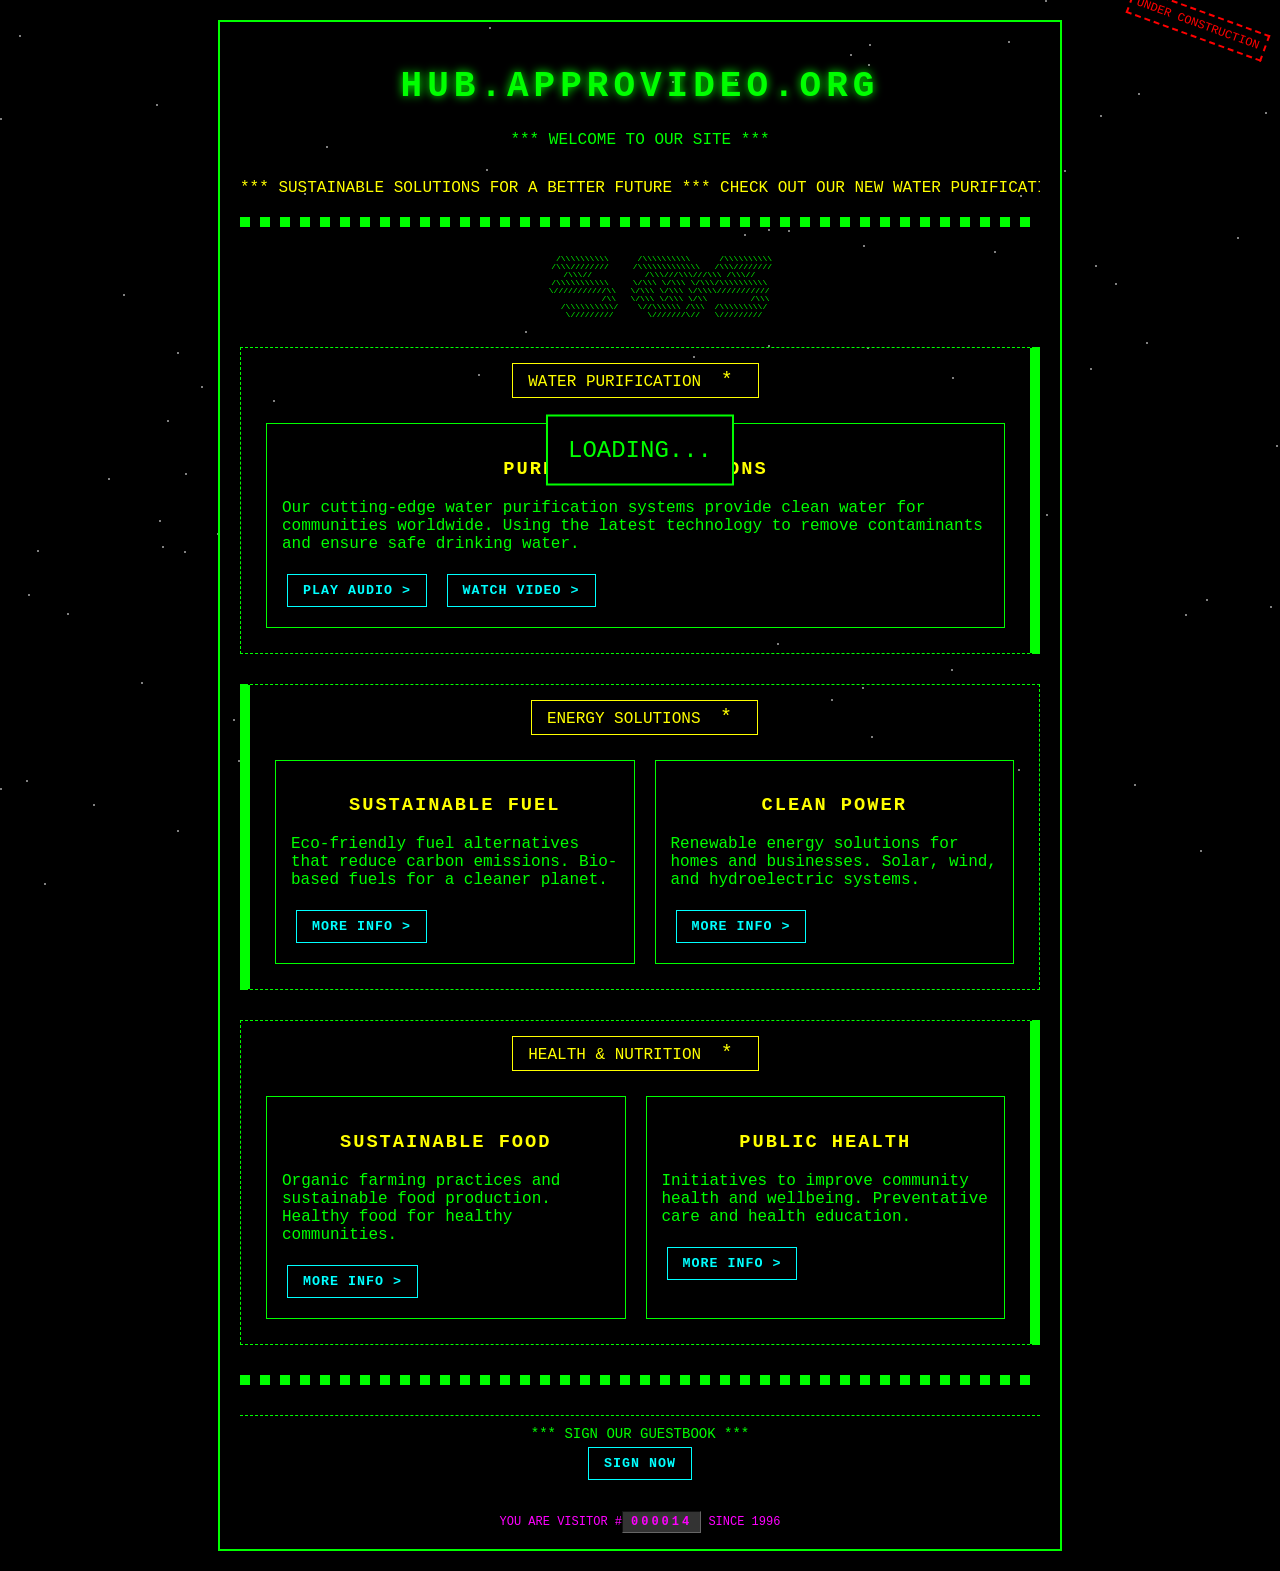
==== index.html @ 520abbc4 "Create index.html" ====
<!DOCTYPE html>
<html>
<head>
    <title>Ecocity OldSkool</title>
    <style>
        body {
            background-color: #000000;
            color: #00ff00;
            font-family: "Courier New", monospace;
            text-align: center;
            margin: 0;
            padding: 20px;
            cursor: crosshair;
        }
        
        .container {
            max-width: 800px;
            margin: 0 auto;
            border: 2px solid #00ff00;
            padding: 20px;
        }
        
        .header {
            animation: blink 1s infinite;
            margin-bottom: 30px;
        }
        
        h1 {
            font-size: 36px;
            text-transform: uppercase;
            letter-spacing: 5px;
            text-shadow: 0 0 10px #00ff00;
        }
        
        .row {
            border: 1px dashed #00ff00;
            margin-bottom: 30px;
            padding: 15px;
            position: relative;
            overflow: hidden;
        }
        
        .card {
            border: 1px solid #00ff00;
            margin: 10px;
            padding: 15px;
            background-color: #000000;
            position: relative;
            text-align: left;
        }
        
        .card h3 {
            color: #ffff00;
            text-transform: uppercase;
            letter-spacing: 2px;
            text-align: center;
        }
        
        .row-title {
            background-color: #000000;
            color: #ffff00;
            display: inline-block;
            padding: 5px 15px;
            margin-bottom: 15px;
            border: 1px solid #ffff00;
        }
        
        .btn {
            background-color: #000000;
            color: #00ffff;
            border: 1px solid #00ffff;
            padding: 8px 15px;
            margin: 5px;
            cursor: pointer;
            font-family: "Courier New", monospace;
            font-weight: bold;
            text-transform: uppercase;
            letter-spacing: 1px;
        }
        
        .btn:hover {
            background-color: #003333;
            color: #ffffff;
        }
        
        /* Old school animations */
        @keyframes blink {
            0% { opacity: 1; }
            50% { opacity: 0; }
            100% { opacity: 1; }
        }
        
        @keyframes marquee {
            0% { transform: translateX(100%); }
            100% { transform: translateX(-100%); }
        }
        
        @keyframes spin {
            from { transform: rotate(0deg); }
            to { transform: rotate(360deg); }
        }
        
        .marquee {
            white-space: nowrap;
            overflow: hidden;
            position: relative;
            color: #ffff00;
            margin: 20px 0;
        }
        
        .marquee-text {
            display: inline-block;
            animation: marquee 15s linear infinite;
        }
        
        .spinner {
            display: inline-block;
            animation: spin 3s linear infinite;
            font-size: 20px;
            margin: 0 10px;
        }
        
        .blink {
            animation: blink 1s infinite;
        }
        
        .modal {
            display: none;
            position: fixed;
            top: 50%;
            left: 50%;
            transform: translate(-50%, -50%);
            background-color: #000000;
            border: 3px double #00ff00;
            padding: 20px;
            z-index: 100;
            max-width: 80%;
            text-align: left;
        }
        
        .modal-close {
            position: absolute;
            top: 10px;
            right: 10px;
            color: #ff0000;
            background: none;
            border: none;
            font-size: 24px;
            cursor: pointer;
        }
        
        .underConstruction {
            position: absolute;
            top: 10px;
            right: 10px;
            font-size: 12px;
            color: #ff0000;
            transform: rotate(20deg);
            border: 2px dashed #ff0000;
            padding: 5px;
        }
        
        .row:nth-child(2n) {
            border-left: 10px solid #00ff00;
        }
        
        .row:nth-child(2n+1) {
            border-right: 10px solid #00ff00;
        }
        
        .counter {
            font-size: 12px;
            margin-top: 30px;
            color: #ff00ff;
        }
        
        .hit-counter {
            background-color: #333;
            color: #ff00ff;
            padding: 3px 8px;
            border: 1px inset #666;
            letter-spacing: 3px;
            font-weight: bold;
        }
        
        .stars {
            position: fixed;
            top: 0;
            left: 0;
            width: 100%;
            height: 100%;
            z-index: -1;
        }
        
        .star {
            position: absolute;
            background-color: #ffffff;
            width: 2px;
            height: 2px;
            opacity: 0.5;
            animation: blink 1.5s infinite;
        }
        
        .divider {
            margin: 20px 0;
            height: 10px;
            background: repeating-linear-gradient(
                90deg,
                #00ff00,
                #00ff00 10px,
                transparent 10px,
                transparent 20px
            );
        }
        
        .ascii-art {
            font-family: monospace;
            white-space: pre;
            font-size: 8px;
            line-height: 8px;
            text-align: center;
            color: #00ff00;
            margin: 20px auto;
        }
        
        .guestbook {
            margin-top: 30px;
            font-size: 14px;
            border-top: 1px dashed #00ff00;
            padding-top: 10px;
        }
        
        .two-col {
            display: flex;
            flex-direction: row;
            flex-wrap: wrap;
        }
        
        .two-col .card {
            flex: 1 1 40%;
            min-width: 200px;
        }
    </style>
</head>
<body>
    <div class="stars" id="starsContainer"></div>
    
    <div class="container">
        <div class="header">
            <h1>HUB.APPROVIDEO.ORG</h1>
            <div class="blink">*** WELCOME TO OUR SITE ***</div>
            <div class="underConstruction">UNDER CONSTRUCTION</div>
        </div>
        
        <div class="marquee">
            <span class="marquee-text">*** SUSTAINABLE SOLUTIONS FOR A BETTER FUTURE *** CHECK OUT OUR NEW WATER PURIFICATION SYSTEM *** JOIN OUR MAILING LIST TODAY ***</span>
        </div>
        
        <div class="divider"></div>
        
        <div class="ascii-art">
          /\\\\\\\\\\      /\\\\\\\\\\      /\\\\\\\\\\
         /\\\////////     /\\\\\\\\\\\\\   /\\\////////
        /\\\//           /\\\///\\\///\\\ /\\\//
        /\\\\\\\\\\\     \/\\\ \/\\\ \/\\\/\\\\\\\\\\
        \///////////\\   \/\\\ \/\\\ \/\\\\///////////
                   /\\   \/\\\ \/\\\ \/\\         /\\\
          /\\\\\\\\\\/    \//\\\\\\ /\\\  /\\\\\\\\\/
          \/////////       \///////\//   \/////////
        </div>
        
        <!-- Row 1: Water Purification -->
        <div class="row">
            <div class="row-title">WATER PURIFICATION <span class="spinner">*</span></div>
            <div class="card">
                <h3>PURE WATER SOLUTIONS</h3>
                <p>Our cutting-edge water purification systems provide clean water for communities worldwide. Using the latest technology to remove contaminants and ensure safe drinking water.</p>
                <button class="btn" onclick="openModal('water-audio')">PLAY AUDIO <span class="blink">></span></button>
                <button class="btn" onclick="openModal('water-video')">WATCH VIDEO <span class="blink">></span></button>
            </div>
        </div>
        
        <!-- Row 2: Fuel and Power -->
        <div class="row">
            <div class="row-title">ENERGY SOLUTIONS <span class="spinner">*</span></div>
            <div class="two-col">
                <div class="card">
                    <h3>SUSTAINABLE FUEL</h3>
                    <p>Eco-friendly fuel alternatives that reduce carbon emissions. Bio-based fuels for a cleaner planet.</p>
                    <button class="btn" onclick="openModal('fuel-info')">MORE INFO <span class="blink">></span></button>
                </div>
                
                <div class="card">
                    <h3>CLEAN POWER</h3>
                    <p>Renewable energy solutions for homes and businesses. Solar, wind, and hydroelectric systems.</p>
                    <button class="btn" onclick="openModal('power-info')">MORE INFO <span class="blink">></span></button>
                </div>
            </div>
        </div>
        
        <!-- Row 3: Food and Public Health -->
        <div class="row">
            <div class="row-title">HEALTH & NUTRITION <span class="spinner">*</span></div>
            <div class="two-col">
                <div class="card">
                    <h3>SUSTAINABLE FOOD</h3>
                    <p>Organic farming practices and sustainable food production. Healthy food for healthy communities.</p>
                    <button class="btn" onclick="openModal('food-info')">MORE INFO <span class="blink">></span></button>
                </div>
                
                <div class="card">
                    <h3>PUBLIC HEALTH</h3>
                    <p>Initiatives to improve community health and wellbeing. Preventative care and health education.</p>
                    <button class="btn" onclick="openModal('health-info')">MORE INFO <span class="blink">></span></button>
                </div>
            </div>
        </div>
        
        <div class="divider"></div>
        
        <div class="guestbook">
            <div class="blink">*** SIGN OUR GUESTBOOK ***</div>
            <button class="btn">SIGN NOW</button>
        </div>
        
        <div class="counter">
            YOU ARE VISITOR #<span class="hit-counter">000013</span> SINCE 1996
        </div>
    </div>
    
    <!-- Modals -->
    <div class="modal" id="water-audio-modal">
        <button class="modal-close" onclick="closeModal('water-audio-modal')">X</button>
        <h2>WATER PURIFICATION AUDIO</h2>
        <p>[AUDIO PLAYER WOULD APPEAR HERE]</p>
        <div class="blink">* NOW LOADING *</div>
    </div>
    
    <div class="modal" id="water-video-modal">
        <button class="modal-close" onclick="closeModal('water-video-modal')">X</button>
        <h2>WATER PURIFICATION VIDEO</h2>
        <p>[VIDEO PLAYER WOULD APPEAR HERE]</p>
        <div class="blink">* BUFFERING *</div>
    </div>
    
    <div class="modal" id="fuel-info-modal">
        <button class="modal-close" onclick="closeModal('fuel-info-modal')">X</button>
        <h2>SUSTAINABLE FUEL INFO</h2>
        <p>Our sustainable fuel solutions include:</p>
        <ul>
            <li>Biodiesel production</li>
            <li>Ethanol from agricultural waste</li>
            <li>Hydrogen fuel cells</li>
            <li>Carbon capture technology</li>
        </ul>
        <p>Contact us at: <span class="blink">fuel@approvideo.org</span></p>
    </div>
    
    <div class="modal" id="power-info-modal">
        <button class="modal-close" onclick="closeModal('power-info-modal')">X</button>
        <h2>CLEAN POWER GENERATION</h2>
        <p>Our clean power solutions focus on:</p>
        <ul>
            <li>Solar panel installation</li>
            <li>Wind turbine setup</li>
            <li>Micro-hydroelectric systems</li>
            <li>Battery storage solutions</li>
        </ul>
        <p>Download our PDF brochure: <span class="blink">[DOWNLOAD]</span></p>
    </div>
    
    <div class="modal" id="food-info-modal">
        <button class="modal-close" onclick="closeModal('food-info-modal')">X</button>
        <h2>SUSTAINABLE FOOD SYSTEMS</h2>
        <p>Our sustainable food initiatives include:</p>
        <ul>
            <li>Organic farming techniques</li>
            <li>Permaculture design</li>
            <li>Seed saving networks</li>
            <li>Community supported agriculture</li>
        </ul>
        <p>Next workshop: <span class="blink">MAY 15, 2025</span></p>
    </div>
    
    <div class="modal" id="health-info-modal">
        <button class="modal-close" onclick="closeModal('health-info-modal')">X</button>
        <h2>PUBLIC HEALTH INITIATIVES</h2>
        <p>Our public health programs include:</p>
        <ul>
            <li>Clean water access</li>
            <li>Nutrition education</li>
            <li>Mobile health clinics</li>
            <li>Environmental monitoring</li>
        </ul>
        <p>Join our newsletter: <span class="blink">[SUBSCRIBE]</span></p>
    </div>
    
    <script>
        // Create stars for background
        function createStars() {
            const starsContainer = document.getElementById('starsContainer');
            const numStars = 100;
            
            for (let i = 0; i < numStars; i++) {
                const star = document.createElement('div');
                star.classList.add('star');
                star.style.top = Math.random() * 100 + '%';
                star.style.left = Math.random() * 100 + '%';
                star.style.animationDelay = Math.random() * 3 + 's';
                starsContainer.appendChild(star);
            }
        }
        
        // Modal functions
        function openModal(modalId) {
            document.getElementById(modalId + '-modal').style.display = 'block';
        }
        
        function closeModal(modalId) {
            document.getElementById(modalId).style.display = 'none';
        }
        
        // Simulate old school loading
        function simulateLoading() {
            const loadingText = document.createElement('div');
            loadingText.innerHTML = 'LOADING...';
            loadingText.style.position = 'fixed';
            loadingText.style.top = '50%';
            loadingText.style.left = '50%';
            loadingText.style.transform = 'translate(-50%, -50%)';
            loadingText.style.color = '#00ff00';
            loadingText.style.fontSize = '24px';
            loadingText.style.fontFamily = 'Courier New, monospace';
            loadingText.style.animation = 'blink 1s infinite';
            loadingText.style.backgroundColor = '#000000';
            loadingText.style.padding = '20px';
            loadingText.style.border = '2px solid #00ff00';
            loadingText.style.zIndex = '1000';
            
            document.body.appendChild(loadingText);
            
            setTimeout(function() {
                document.body.removeChild(loadingText);
            }, 2000);
        }
        
        // Simulate hit counter increment
        function incrementCounter() {
            const counter = document.querySelector('.hit-counter');
            let count = parseInt(counter.innerText);
            count++;
            counter.innerText = count.toString().padStart(6, '0');
        }
        
        // Initialize the page
        window.onload = function() {
            createStars();
            simulateLoading();
            incrementCounter();
            
            // Simulate slow loading images (old school web)
            document.querySelectorAll('.card').forEach(function(card, index) {
                setTimeout(function() {
                    card.style.opacity = '0';
                    setTimeout(function() {
                        card.style.opacity = '1';
                    }, 500);
                }, index * 300);
            });
        };
        
        // Lattice method for data security (simulated)
        class LatticeSecureData {
            constructor() {
                this.secureDataStoreInitialized = true;
                console.log("Secure data store initialized using lattice method");
            }
            
            encrypt(data) {
                // Simulating encryption
                return btoa(JSON.stringify(data));
            }
            
            decrypt(encryptedData) {
                // Simulating decryption
                try {
                    return JSON.parse(atob(encryptedData));
                } catch (e) {
                    console.error("Decryption failed");
                    return null;
                }
            }
        }
        
        // Initialize security
        const securitySystem = new LatticeSecureData();
    </script>
</body>
</html>
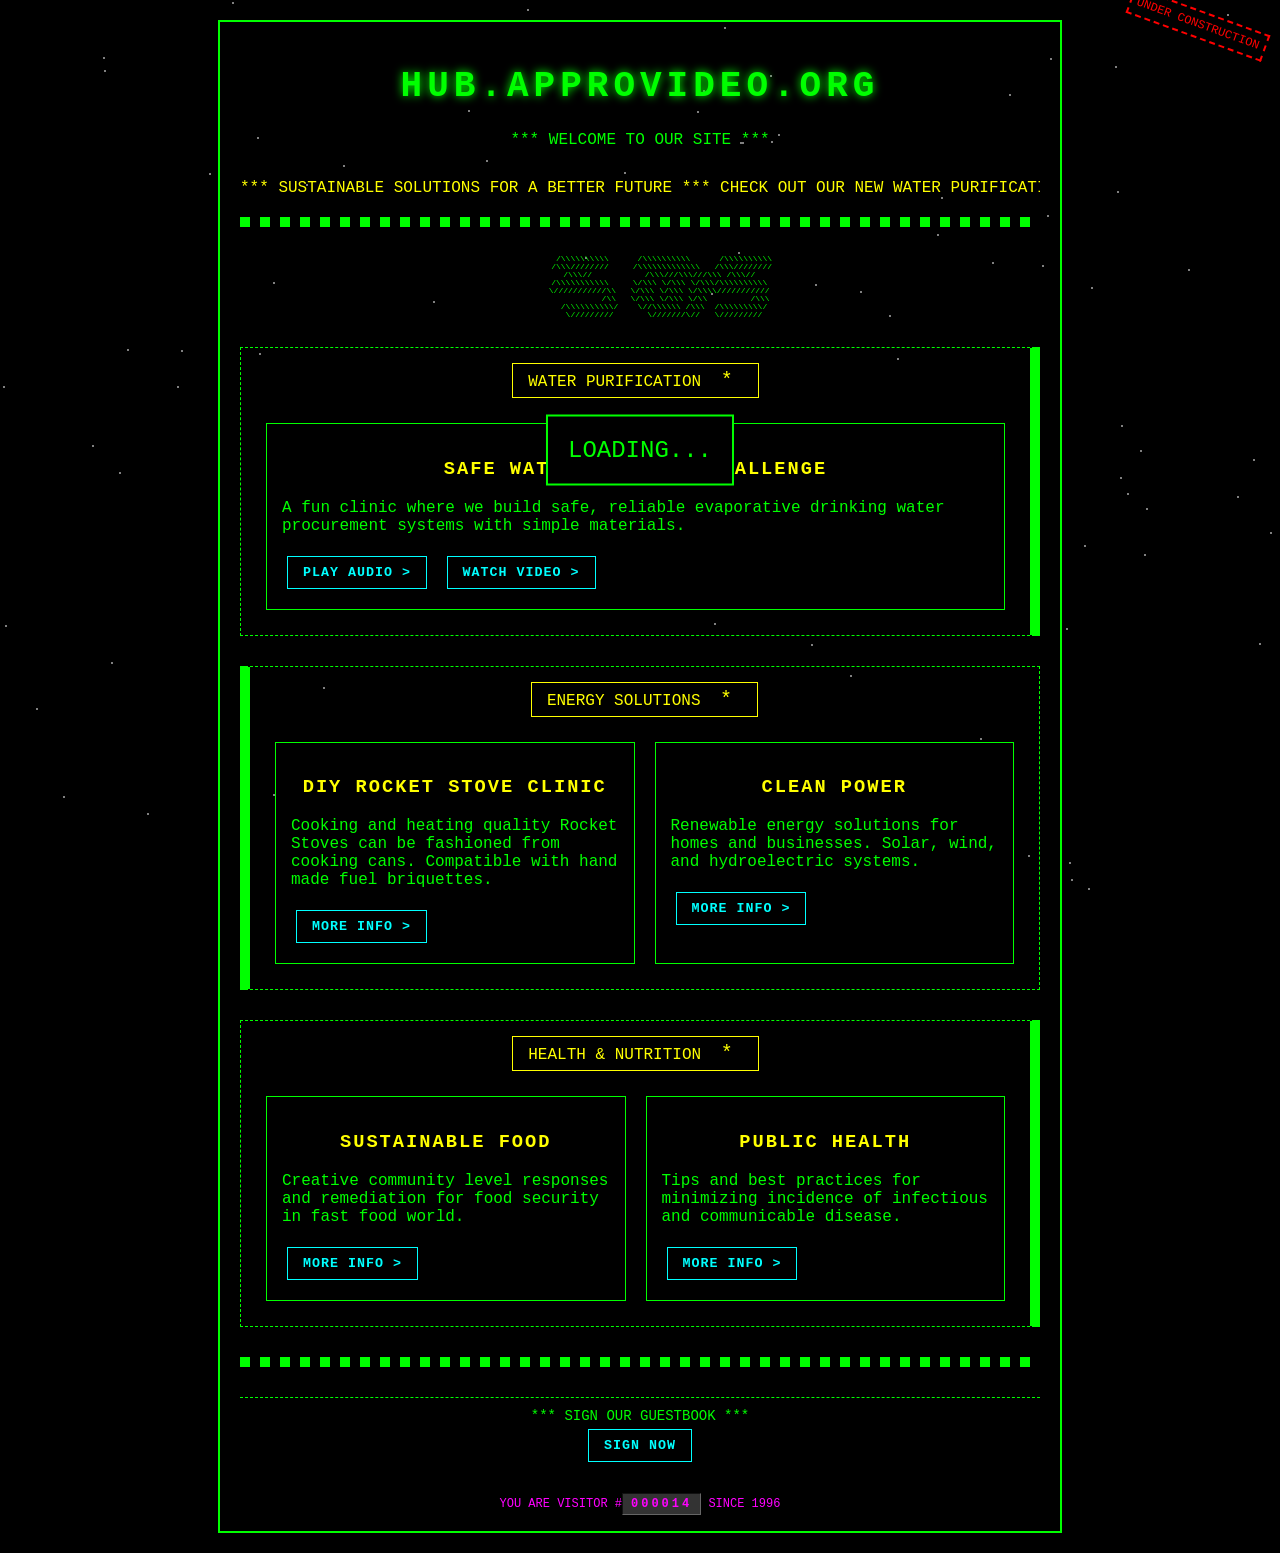
==== commit 07a048fb: "Update index.html" ====
--- a/index.html
+++ b/index.html
@@ -273,8 +273,8 @@
         <div class="row">
             <div class="row-title">WATER PURIFICATION <span class="spinner">*</span></div>
             <div class="card">
-                <h3>PURE WATER SOLUTIONS</h3>
-                <p>Our cutting-edge water purification systems provide clean water for communities worldwide. Using the latest technology to remove contaminants and ensure safe drinking water.</p>
+                <h3>SAFE WATER SOLUTION CHALLENGE</h3>
+                <p> A fun clinic where we build safe, reliable evaporative drinking water procurement systems with simple materials.</p>
                 <button class="btn" onclick="openModal('water-audio')">PLAY AUDIO <span class="blink">></span></button>
                 <button class="btn" onclick="openModal('water-video')">WATCH VIDEO <span class="blink">></span></button>
             </div>
@@ -285,8 +285,8 @@
             <div class="row-title">ENERGY SOLUTIONS <span class="spinner">*</span></div>
             <div class="two-col">
                 <div class="card">
-                    <h3>SUSTAINABLE FUEL</h3>
-                    <p>Eco-friendly fuel alternatives that reduce carbon emissions. Bio-based fuels for a cleaner planet.</p>
+                    <h3>DIY ROCKET STOVE CLINIC</h3>
+                    <p>Cooking and heating quality Rocket Stoves can be fashioned from cooking cans.  Compatible with hand made fuel briquettes.</p>
                     <button class="btn" onclick="openModal('fuel-info')">MORE INFO <span class="blink">></span></button>
                 </div>
                 
@@ -304,13 +304,13 @@
             <div class="two-col">
                 <div class="card">
                     <h3>SUSTAINABLE FOOD</h3>
-                    <p>Organic farming practices and sustainable food production. Healthy food for healthy communities.</p>
+                    <p>Creative community level responses and remediation for food security in fast food world.</p>
                     <button class="btn" onclick="openModal('food-info')">MORE INFO <span class="blink">></span></button>
                 </div>
                 
                 <div class="card">
                     <h3>PUBLIC HEALTH</h3>
-                    <p>Initiatives to improve community health and wellbeing. Preventative care and health education.</p>
+                    <p>Tips and best practices for minimizing incidence of infectious and communicable disease.</p>
                     <button class="btn" onclick="openModal('health-info')">MORE INFO <span class="blink">></span></button>
                 </div>
             </div>
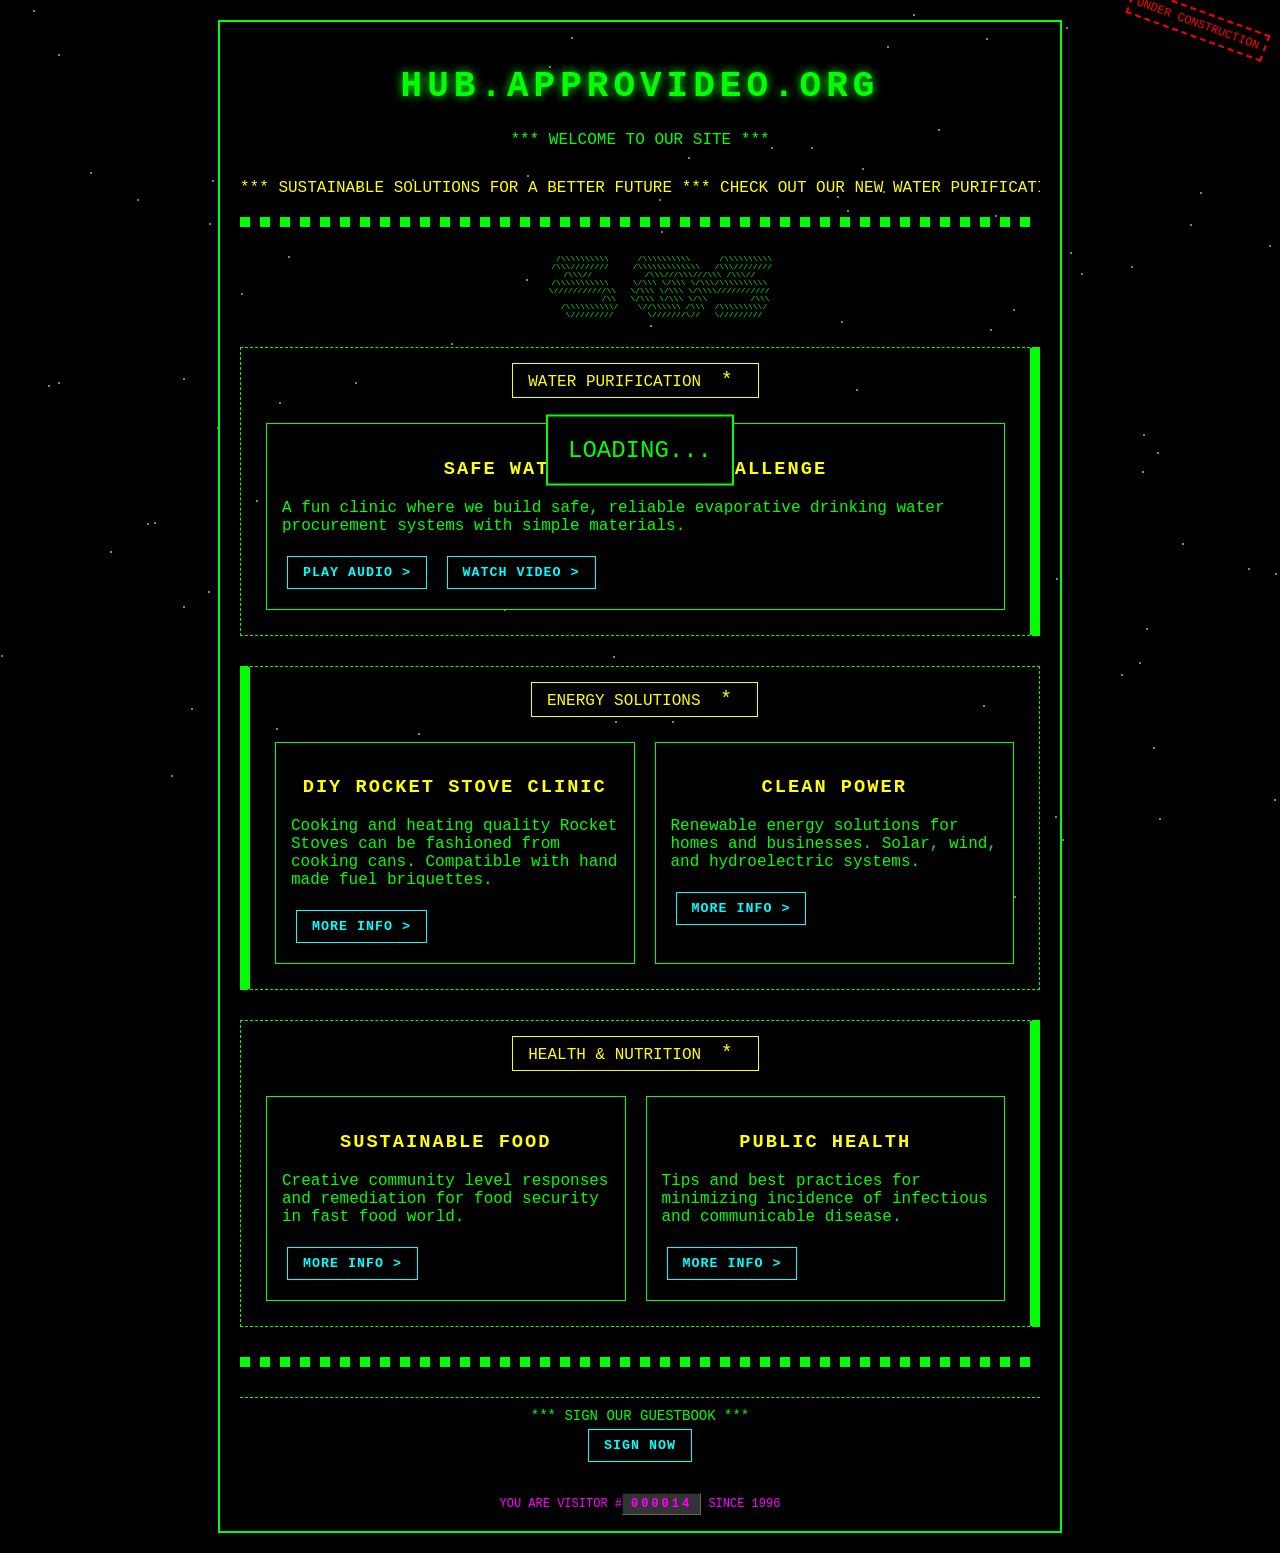
==== commit fa2c4cbe: "Update index.html" ====
--- a/index.html
+++ b/index.html
@@ -494,6 +494,502 @@
         
         // Initialize security
         const securitySystem = new LatticeSecureData();
+
+
+
+
+// Additional JavaScript functions for the Old Skool theme experience
+
+// Function to create and initialize typewriter effect on elements with 'typewriter' class
+function initTypewriterEffects() {
+    if (!document.documentElement.classList.contains('oldskool-theme')) return;
+    
+    const typewriterElements = document.querySelectorAll('.typewriter');
+    
+    typewriterElements.forEach(element => {
+        const text = element.textContent;
+        element.textContent = '';
+        element.style.width = '0';
+        
+        let i = 0;
+        const typeSpeed = 100; // milliseconds per character
+        
+        function typeWriter() {
+            if (i < text.length) {
+                element.textContent += text.charAt(i);
+                i++;
+                setTimeout(typeWriter, typeSpeed);
+            } else {
+                // Remove the animation once complete to avoid permanent cursor
+                element.classList.remove('typewriter');
+            }
+        }
+        
+        typeWriter();
+    });
+}
+
+// Function to create an old-school dialog box
+function createOldSkoolDialog(title, content, buttons) {
+    // Only proceed if oldskool theme is active
+    if (!document.documentElement.classList.contains('oldskool-theme')) {
+        // Create a standard dialog with normal styling instead
+        const standardConfirm = confirm(content);
+        return standardConfirm;
+    }
+    
+    return new Promise((resolve) => {
+        const dialog = document.createElement('div');
+        dialog.className = 'dialog-box';
+        
+        // Create header with title and close button
+        const header = document.createElement('div');
+        header.className = 'dialog-header';
+        header.innerHTML = `
+            <span>${title || 'Message'}</span>
+            <button class="dialog-close">X</button>
+        `;
+        
+        // Create content area
+        const contentArea = document.createElement('div');
+        contentArea.className = 'dialog-content';
+        contentArea.innerHTML = content;
+        
+        // Create buttons area
+        const buttonsArea = document.createElement('div');
+        buttonsArea.className = 'dialog-buttons';
+        
+        // Default buttons if none provided
+        if (!buttons || !buttons.length) {
+            buttons = [{ text: 'OK', value: true }];
+        }
+        
+        // Add the buttons
+        buttons.forEach(button => {
+            const btn = document.createElement('button');
+            btn.className = 'dialog-button';
+            btn.textContent = button.text;
+            btn.addEventListener('click', () => {
+                document.body.removeChild(dialog);
+                resolve(button.value);
+            });
+            buttonsArea.appendChild(btn);
+        });
+        
+        // Add close button functionality
+        dialog.querySelector('.dialog-close').addEventListener('click', () => {
+            document.body.removeChild(dialog);
+            resolve(false);
+        });
+        
+        // Assemble the dialog
+        dialog.appendChild(header);
+        dialog.appendChild(contentArea);
+        dialog.appendChild(buttonsArea);
+        
+        // Add to the document
+        document.body.appendChild(dialog);
+        
+        // Add retro sound effect
+        playDialogSound();
+    });
+}
+
+// Function to play an old computer dialog sound
+function playDialogSound() {
+    // Only play if Web Audio API is supported and oldskool theme is active
+    if ((window.AudioContext || window.webkitAudioContext) && 
+        document.documentElement.classList.contains('oldskool-theme')) {
+        
+        const AudioContext = window.AudioContext || window.webkitAudioContext;
+        const audioCtx = new AudioContext();
+        const oscillator = audioCtx.createOscillator();
+        const gainNode = audioCtx.createGain();
+        
+        oscillator.connect(gainNode);
+        gainNode.connect(audioCtx.destination);
+        
+        // Create a series of beeps for dialog sound
+        oscillator.type = 'square';
+        oscillator.frequency.setValueAtTime(830, audioCtx.currentTime);
+        
+        gainNode.gain.setValueAtTime(0.1, audioCtx.currentTime);
+        gainNode.gain.exponentialRampToValueAtTime(0.01, audioCtx.currentTime + 0.2);
+        
+        oscillator.start();
+        oscillator.stop(audioCtx.currentTime + 0.2);
+    }
+}
+
+// Create a matrix-style "digital rain" effect in background
+function createDigitalRain() {
+    // Only proceed if oldskool theme is active
+    if (!document.documentElement.classList.contains('oldskool-theme')) return;
+    
+    // Check if canvas is supported
+    if (!document.createElement('canvas').getContext) return;
+    
+    // Create canvas element
+    const canvas = document.createElement('canvas');
+    canvas.className = 'digital-rain';
+    canvas.style.position = 'fixed';
+    canvas.style.top = '0';
+    canvas.style.left = '0';
+    canvas.style.width = '100%';
+    canvas.style.height = '100%';
+    canvas.style.zIndex = '-5';
+    canvas.style.opacity = '0.05';
+    canvas.width = window.innerWidth;
+    canvas.height = window.innerHeight;
+    
+    document.body.appendChild(canvas);
+    
+    const ctx = canvas.getContext('2d');
+    
+    // Matrix-like characters (could use more complex characters for authenticity)
+    const characters = '01';
+    
+    // Column settings
+    const fontSize = 10;
+    const columns = Math.floor(canvas.width / fontSize);
+    
+    // Array to store current position of each column
+    const drops = [];
+    
+    // Initialize the drops' y position
+    for (let i = 0; i < columns; i++) {
+        drops[i] = Math.random() * -100;
+    }
+    
+    // Drawing animation
+    function draw() {
+        // Semi-transparent black to create fade effect as we draw new characters
+        ctx.fillStyle = 'rgba(0, 0, 0, 0.05)';
+        ctx.fillRect(0, 0, canvas.width, canvas.height);
+        
+        ctx.fillStyle = '#00ff00'; // Matrix green
+        ctx.font = fontSize + 'px Courier New';
+        
+        // Loop over drops
+        for (let i = 0; i < drops.length; i++) {
+            // Choose a random character
+            const text = characters.charAt(Math.floor(Math.random() * characters.length));
+            
+            // Draw the character
+            ctx.fillText(text, i * fontSize, drops[i] * fontSize);
+            
+            // Move the drop down
+            drops[i]++;
+            
+            // Reset if drop goes off screen or randomly to create varied starting positions
+            if (drops[i] * fontSize > canvas.height && Math.random() > 0.975) {
+                drops[i] = 0;
+            }
+        }
+    }
+    
+    // Run animation at lower framerate to match old-school feel
+    return setInterval(draw, 100);
+}
+
+// Function to create and setup an old-school guestbook form
+function setupGuestbook() {
+    // Only proceed if oldskool theme is active
+    if (!document.documentElement.classList.contains('oldskool-theme')) return;
+    
+    // Get the guestbook button
+    const guestbookBtn = document.querySelector('.guestbook button');
+    if (!guestbookBtn) return;
+    
+    // Remove existing event listeners
+    const newBtn = guestbookBtn.cloneNode(true);
+    guestbookBtn.parentNode.replaceChild(newBtn, guestbookBtn);
+    
+    // Add click handler to show guestbook form
+    newBtn.addEventListener('click', showGuestbookForm);
+}
+
+// Function to create and show the guestbook form
+function showGuestbookForm() {
+    // Create the form
+    const formContainer = document.createElement('div');
+    formContainer.className = 'guestbook-form';
+    formContainer.innerHTML = `
+        <h3>SIGN OUR GUESTBOOK</h3>
+        <div class="form-row">
+            <label for="gb-name">Your Name:</label>
+            <input type="text" id="gb-name" maxlength="25">
+        </div>
+        <div class="form-row">
+            <label for="gb-email">Email (not published):</label>
+            <input type="email" id="gb-email">
+        </div>
+        <div class="form-row">
+            <label for="gb-location">Location:</label>
+            <input type="text" id="gb-location">
+        </div>
+        <div class="form-row">
+            <label for="gb-message">Message:</label>
+            <textarea id="gb-message" rows="4"></textarea>
+        </div>
+        <button class="sign-guestbook">SUBMIT</button>
+    `;
+    
+    // Find a good place to insert it
+    const targetElement = document.querySelector('.guestbook');
+    if (targetElement) {
+        targetElement.appendChild(formContainer);
+    } else {
+        // Fallback to appending to the main container
+        document.querySelector('.max-w-7xl').appendChild(formContainer);
+    }
+    
+    // Add submit handler
+    const submitBtn = formContainer.querySelector('.sign-guestbook');
+    submitBtn.addEventListener('click', function() {
+        handleGuestbookSubmit(formContainer);
+    });
+    
+    // Play a sound
+    playDialogSound();
+}
+
+// Function to handle the guestbook form submission
+function handleGuestbookSubmit(formContainer) {
+    const nameInput = formContainer.querySelector('#gb-name');
+    const messageInput = formContainer.querySelector('#gb-message');
+    
+    // Simple validation
+    if (!nameInput.value.trim() || !messageInput.value.trim()) {
+        createOldSkoolDialog('Error', 'Please enter at least your name and a message!', [
+            { text: 'OK', value: true }
+        ]);
+        return;
+    }
+    
+    // Show success message
+    createOldSkoolDialog('Success!', 'Thank you for signing our guestbook! Your message will appear after moderator approval.', [
+        { text: 'OK', value: true }
+    ]).then(() => {
+        // Remove the form
+        formContainer.parentNode.removeChild(formContainer);
+        
+        // Update the last signed
+        const guestbook = document.querySelector('.guestbook');
+        const namePart = nameInput.value.length > 10 ? nameInput.value.substring(0, 10) + '...' : nameInput.value;
+        
+        // Get current date in old-school format
+        const now = new Date();
+        const date = `${(now.getMonth()+1).toString().padStart(2, '0')}.${now.getDate().toString().padStart(2, '0')}.${now.getFullYear()} @ ${now.getHours().toString().padStart(2, '0')}:${now.getMinutes().toString().padStart(2, '0')}`;
+        
+        // Check if last signed element exists
+        const lastSignedElement = guestbook.querySelector('p');
+        if (lastSignedElement) {
+            lastSignedElement.innerHTML = `[LAST SIGNED: ${namePart} - ${date}]`;
+        } else {
+            // Create new element
+            const signedElement = document.createElement('p');
+            signedElement.style.marginTop = '15px';
+            signedElement.style.fontSize = '12px';
+            signedElement.innerHTML = `[LAST SIGNED: ${namePart} - ${date}]`;
+            guestbook.appendChild(signedElement);
+        }
+    });
+}
+
+// Function to create a WebRing navigation
+function createWebRing() {
+    // Only proceed if oldskool theme is active
+    if (!document.documentElement.classList.contains('oldskool-theme')) return;
+    
+    const webRing = document.createElement('div');
+    webRing.className = 'webring';
+    webRing.innerHTML = `
+        <div class="webring-title">SUSTAINABLE TECH WEBRING</div>
+        <div class="webring-links">
+            <a href="#">&lt;&lt; PREVIOUS</a> |
+            <a href="#">RANDOM</a> |
+            <a href="#">NEXT &gt;&gt;</a>
+        </div>
+    `;
+    
+    // Find a good place to insert it
+    const targetElement = document.querySelector('.visitor-counter');
+    if (targetElement) {
+        targetElement.parentNode.insertBefore(webRing, targetElement.nextSibling);
+    } else {
+        // Fallback to appending to the main container
+        document.querySelector('.max-w-7xl').appendChild(webRing);
+    }
+    
+    // Add click handlers
+    const links = webRing.querySelectorAll('a');
+    links.forEach(link => {
+        link.addEventListener('click', function(e) {
+            e.preventDefault();
+            createOldSkoolDialog('WebRing', 'The WebRing feature is just for nostalgic decoration. In the 90s, WebRings connected related websites together before search engines were sophisticated.', [
+                { text: 'Cool!', value: true }
+            ]);
+        });
+    });
+}
+
+// Function to create old-school footer
+function createFooter() {
+    // Only proceed if oldskool theme is active
+    if (!document.documentElement.classList.contains('oldskool-theme')) return;
+    
+    const footer = document.createElement('footer');
+    footer.innerHTML = `
+        <div class="valid-html">HTML 4.01 Compliant</div>
+        <div class="valid-html">CSS 2.0 Validated</div>
+        <div class="valid-html">Best Viewed at 800x600</div>
+        <div class="copyright">© 1996-2025 Approvideo Learning Hub</div>
+        <div class="last-updated">Last Updated: ${new Date().toLocaleDateString()}</div>
+    `;
+    
+    // Append to the document
+    document.body.appendChild(footer);
+}
+
+// Function to enhance the theme toggle experience
+function enhanceThemeToggle() {
+    // Only proceed if the toggle button exists
+    const toggleBtn = document.querySelector('.oldskool-theme-toggle');
+    if (!toggleBtn) return;
+    
+    // Add a click sound when hovering over the button
+    toggleBtn.addEventListener('mouseenter', function() {
+        if ((window.AudioContext || window.webkitAudioContext)) {
+            const AudioContext = window.AudioContext || window.webkitAudioContext;
+            const audioCtx = new AudioContext();
+            const oscillator = audioCtx.createOscillator();
+            const gainNode = audioCtx.createGain();
+            
+            oscillator.connect(gainNode);
+            gainNode.connect(audioCtx.destination);
+            
+            oscillator.type = 'sine';
+            oscillator.frequency.setValueAtTime(660, audioCtx.currentTime);
+            
+            gainNode.gain.setValueAtTime(0.05, audioCtx.currentTime);
+            gainNode.gain.exponentialRampToValueAtTime(0.01, audioCtx.currentTime + 0.1);
+            
+            oscillator.start();
+            oscillator.stop(audioCtx.currentTime + 0.1);
+        }
+    });
+}
+
+// Function to create a retro cursor effect for oldskool theme
+function createRetroCursor() {
+    // Only proceed if oldskool theme is active
+    if (!document.documentElement.classList.contains('oldskool-theme')) return;
+    
+    // Create custom cursor style element
+    const style = document.createElement('style');
+    style.id = 'retro-cursor-style';
+    style.textContent = `
+        body.oldskool-theme, 
+        body.oldskool-theme * {
+            cursor: url('[data-uri]'), auto;
+        }
+        
+        body.oldskool-theme a,
+        body.oldskool-theme button,
+        body.oldskool-theme .clickable {
+            cursor: url('[data-uri]'), pointer;
+        }
+    `;
+    
+    document.head.appendChild(style);
+    
+    // Add oldskool-theme class to body when theme is active
+    if (document.documentElement.classList.contains('oldskool-theme')) {
+        document.body.classList.add('oldskool-theme');
+    }
+}
+
+// Function to initialize additional features when the old-school theme is activated
+function initAdditionalFeatures() {
+    // Create retro cursor
+    createRetroCursor();
+    
+    // Setup the guestbook
+    setupGuestbook();
+    
+    // Create WebRing
+    createWebRing();
+    
+    // Create old-school footer
+    createFooter();
+    
+    // Initialize typewriter effects 
+    initTypewriterEffects();
+    
+    // Enhance the theme toggle
+    enhanceThemeToggle();
+    
+    // Create digital rain effect (uncomment if you want this)
+    // createDigitalRain();
+}
+
+// Enhanced theme toggle that also initializes all the additional features
+function enhancedToggleTheme() {
+    const oldTheme = document.documentElement.classList.contains('oldskool-theme');
+    
+    // Regular toggle
+    toggleTheme();
+    
+    // If we just switched to oldskool theme, initialize additional features
+    if (!oldTheme && document.documentElement.classList.contains('oldskool-theme')) {
+        document.body.classList.add('oldskool-theme');
+        initAdditionalFeatures();
+    } else if (oldTheme && !document.documentElement.classList.contains('oldskool-theme')) {
+        document.body.classList.remove('oldskool-theme');
+        
+        // Clean up any created elements for the oldskool theme
+        // Remove digital rain
+        const digitalRain = document.querySelector('.digital-rain');
+        if (digitalRain) digitalRain.remove();
+        
+        // Remove webring
+        const webring = document.querySelector('.webring');
+        if (webring) webring.remove();
+        
+        // Remove footer
+        const oldFooter = document.querySelector('footer');
+        if (oldFooter) oldFooter.remove();
+        
+        // Remove retro cursor style
+        const cursorStyle = document.getElementById('retro-cursor-style');
+        if (cursorStyle) cursorStyle.remove();
+    }
+}
+
+// Add this to document ready event to override the regular toggle with enhanced toggle
+document.addEventListener('DOMContentLoaded', function() {
+    // Wait a bit for other scripts to initialize
+    setTimeout(function() {
+        const toggleBtn = document.querySelector('.oldskool-theme-toggle');
+        if (toggleBtn) {
+            // Clone and replace to remove old event listeners
+            const newBtn = toggleBtn.cloneNode(true);
+            toggleBtn.parentNode.replaceChild(newBtn, toggleBtn);
+            
+            // Add our enhanced toggle
+            newBtn.addEventListener('click', enhancedToggleTheme);
+            
+            // Check if theme is already oldskool and initialize if needed
+            if (document.documentElement.classList.contains('oldskool-theme')) {
+                document.body.classList.add('oldskool-theme');
+                initAdditionalFeatures();
+            }
+        }
+    }, 500);
+});
+
+        
     </script>
 </body>
 </html>
